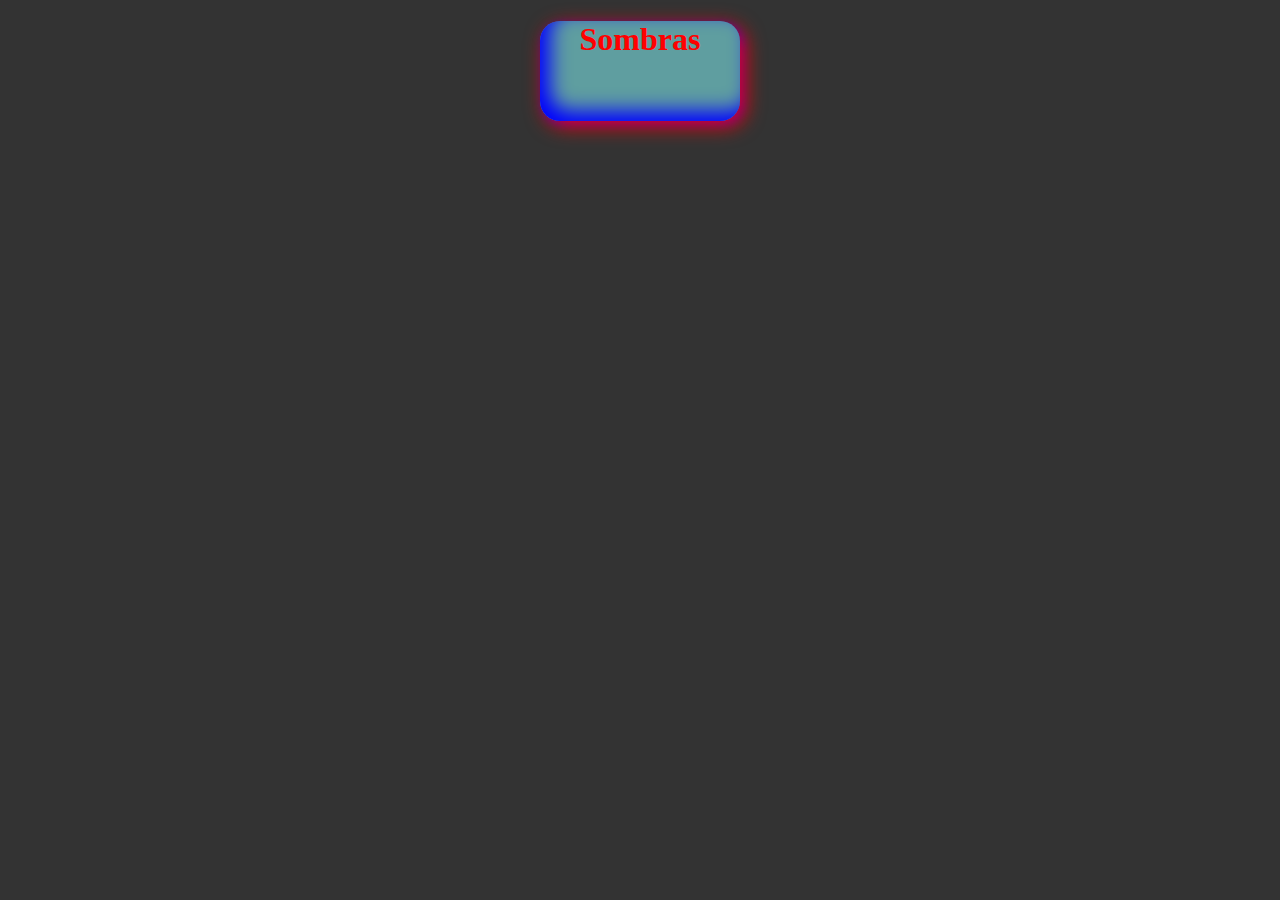
==== ensayo1.html @ f186175d "Cambio hecho 25-6-2021" ====
<!DOCTYPE html>
<html lang="en">
<head>
    <meta charset="UTF-8">
    <meta http-equiv="X-UA-Compatible" content="IE=edge">
    <meta name="viewport" content="width=device-width, initial-scale=1.0">
    <title>ensayo curso fm</title>
    <!-- <link rel="stylesheet" href="css/normalize.css"> -->
    <link rel="stylesheet" href="css/main.css">
</head>
<h1 class="box">Sombras</h1>
</html>
---- css/main.css ----
body{
    background-color: #333;
    color: #fff;

}

.box{
    background-color: cadetblue;
    color:red;
    width: 200px;
    height: 100px;
    margin-left: auto;
    margin-right: auto;
    text-align: center;
    border-radius: 20px;
    box-shadow: inset 10px -10px 20px 0px blue, 5px 5px 20px red,3px 3px 10px blue;
    
}
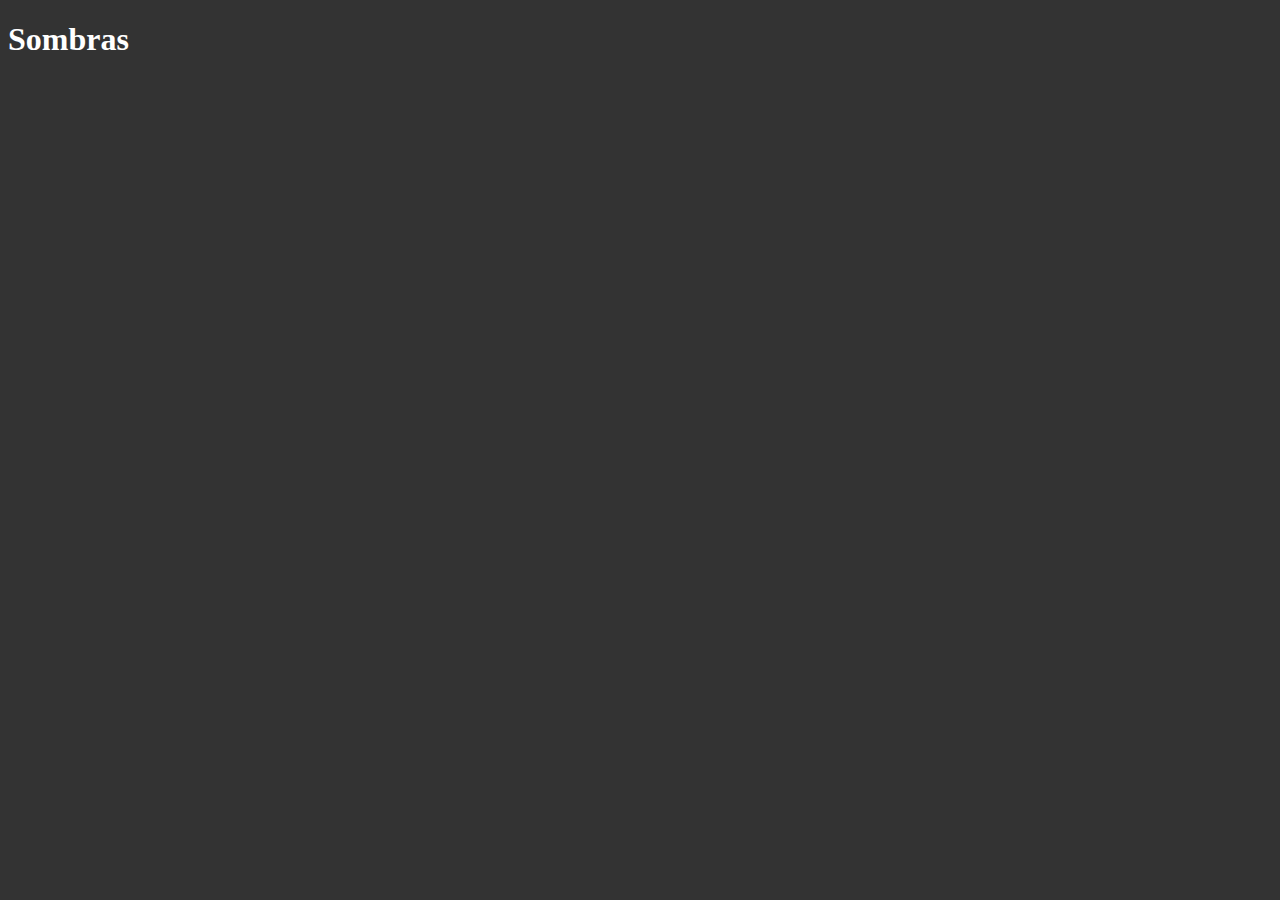
==== commit 349afdcc: "aprendiendo con java" ====
--- a/ensayo1.html
+++ b/ensayo1.html
@@ -9,4 +9,5 @@
     <link rel="stylesheet" href="css/main.css">
 </head>
 <h1 class="box">Sombras</h1>
+<script src="js/main.js"></script>
 </html>--- a/css/main.css
+++ b/css/main.css
@@ -4,15 +4,34 @@
 
 }
 
-.box{
+.uno{
     background-color: cadetblue;
     color:red;
     width: 200px;
-    height: 100px;
+    height: 300px;
     margin-left: auto;
     margin-right: auto;
     text-align: center;
     border-radius: 20px;
     box-shadow: inset 10px -10px 20px 0px blue, 5px 5px 20px red,3px 3px 10px blue;
     
+}
+a{
+    color: white;
+    width: 30px;
+    height: 20px;
+    border: 2px solid red;
+    padding: 5px;
+    text-decoration: none;
+    
+}
+a:hover{
+    color:white;
+    background-color:black;
+
+}
+input{
+    background-color: black;
+    color: white;
+    padding: 5px;
 }